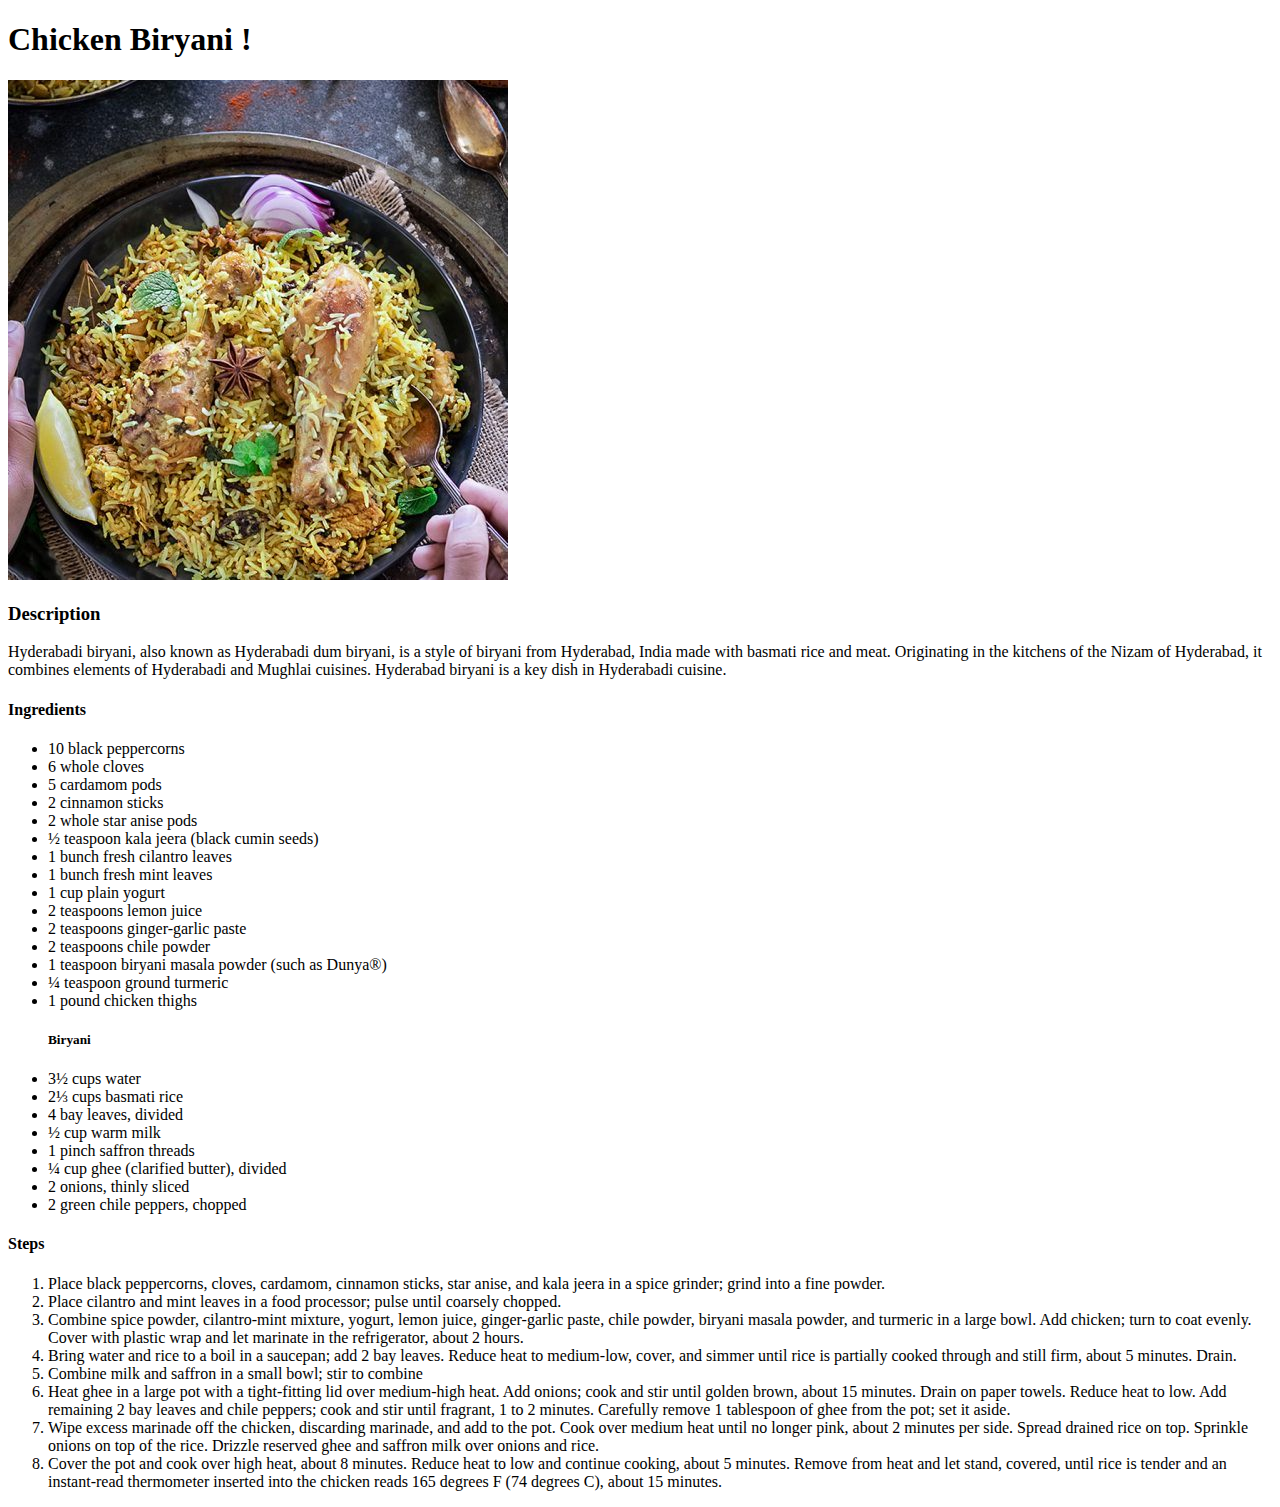
==== Recipes/Biryani.html @ 49b9aa6d "Add the recipe details of Biryani." ====
<!DOCTYPE html>
<html lang="en">

    <meta charset="UTF-8">
    <title>Index Page</title>

    <body>
        
        <h1>Chicken Biryani !</h1>
        <img src="../Images/Chicken-biryani.jpg">
        <h3>Description</h3>
        <p>Hyderabadi biryani, also known as Hyderabadi dum biryani, is a style of biryani from Hyderabad, 
            India made with basmati rice and meat. Originating in the kitchens of the Nizam of Hyderabad, 
            it combines elements of Hyderabadi and Mughlai cuisines. Hyderabad biryani is a key dish 
            in Hyderabadi cuisine.</p>
        <h4>Ingredients</h4>
        <ul>
            <li>10 black peppercorns</li>
            <li>6 whole cloves</li>
            <li>5 cardamom pods</li>
            <li>2 cinnamon sticks</li>
            <li>2 whole star anise pods</li>
            <li>½ teaspoon kala jeera (black cumin seeds)</li>
            <li>1 bunch fresh cilantro leaves</li>
            <li>1 bunch fresh mint leaves</li>
            <li>1 cup plain yogurt</li>
            <li>2 teaspoons lemon juice</li>
            <li>2 teaspoons ginger-garlic paste</li>
            <li>2 teaspoons chile powder</li>
            <li>1 teaspoon biryani masala powder (such as Dunya®)</li>
            <li>¼ teaspoon ground turmeric</li>
            <li>1 pound chicken thighs</li>
            <h5>Biryani</h5>
            <li>3½ cups water</li>
            <li>2⅓ cups basmati rice</li>
            <li>4 bay leaves, divided</li>
            <li>½ cup warm milk</li>
            <li>1 pinch saffron threads</li>
            <li>¼ cup ghee (clarified butter), divided</li>
            <li>2 onions, thinly sliced</li>
            <li>2 green chile peppers, chopped</li>
        

        </ul>
        <h4>Steps</h4>
        <ol>
            <li>Place black peppercorns, cloves, cardamom, cinnamon sticks, star anise, 
                and kala jeera in a spice grinder; grind into a fine powder.</li>
            <li>Place cilantro and mint leaves in a food processor; pulse until coarsely chopped.</li>
            <li>Combine spice powder, cilantro-mint mixture, yogurt, lemon juice, ginger-garlic paste, chile powder, biryani masala powder, and turmeric in a large bowl. Add chicken; turn to coat evenly. Cover with plastic wrap and let marinate in the refrigerator, about 2 hours.</li>
            <li>Bring water and rice to a boil in a saucepan; add 2 bay leaves. Reduce heat to medium-low, cover, and simmer until rice is partially cooked through and still firm, about 5 minutes. Drain.</li>
            <li>Combine milk and saffron in a small bowl; stir to combine</li>
            <li>Heat ghee in a large pot with a tight-fitting lid over medium-high heat. Add onions; cook and stir until golden brown, about 15 minutes. Drain on paper towels. Reduce heat to low. Add remaining 2 bay leaves and chile peppers; cook and stir until fragrant, 1 to 2 minutes. Carefully remove 1 tablespoon of ghee from the pot; set it aside.</li>
            <li>Wipe excess marinade off the chicken, discarding marinade, and add to the pot. Cook over medium heat until no longer pink, about 2 minutes per side. Spread drained rice on top. Sprinkle onions on top of the rice. Drizzle reserved ghee and saffron milk over onions and rice.</li>
            <li>Cover the pot and cook over high heat, about 8 minutes. Reduce heat to low and continue cooking, about 5 minutes. Remove from heat and let stand, covered, until rice is tender and an instant-read thermometer inserted into the chicken reads 165 degrees F (74 degrees C), about 15 minutes.</li>
        </ol>
    </body>

</html>
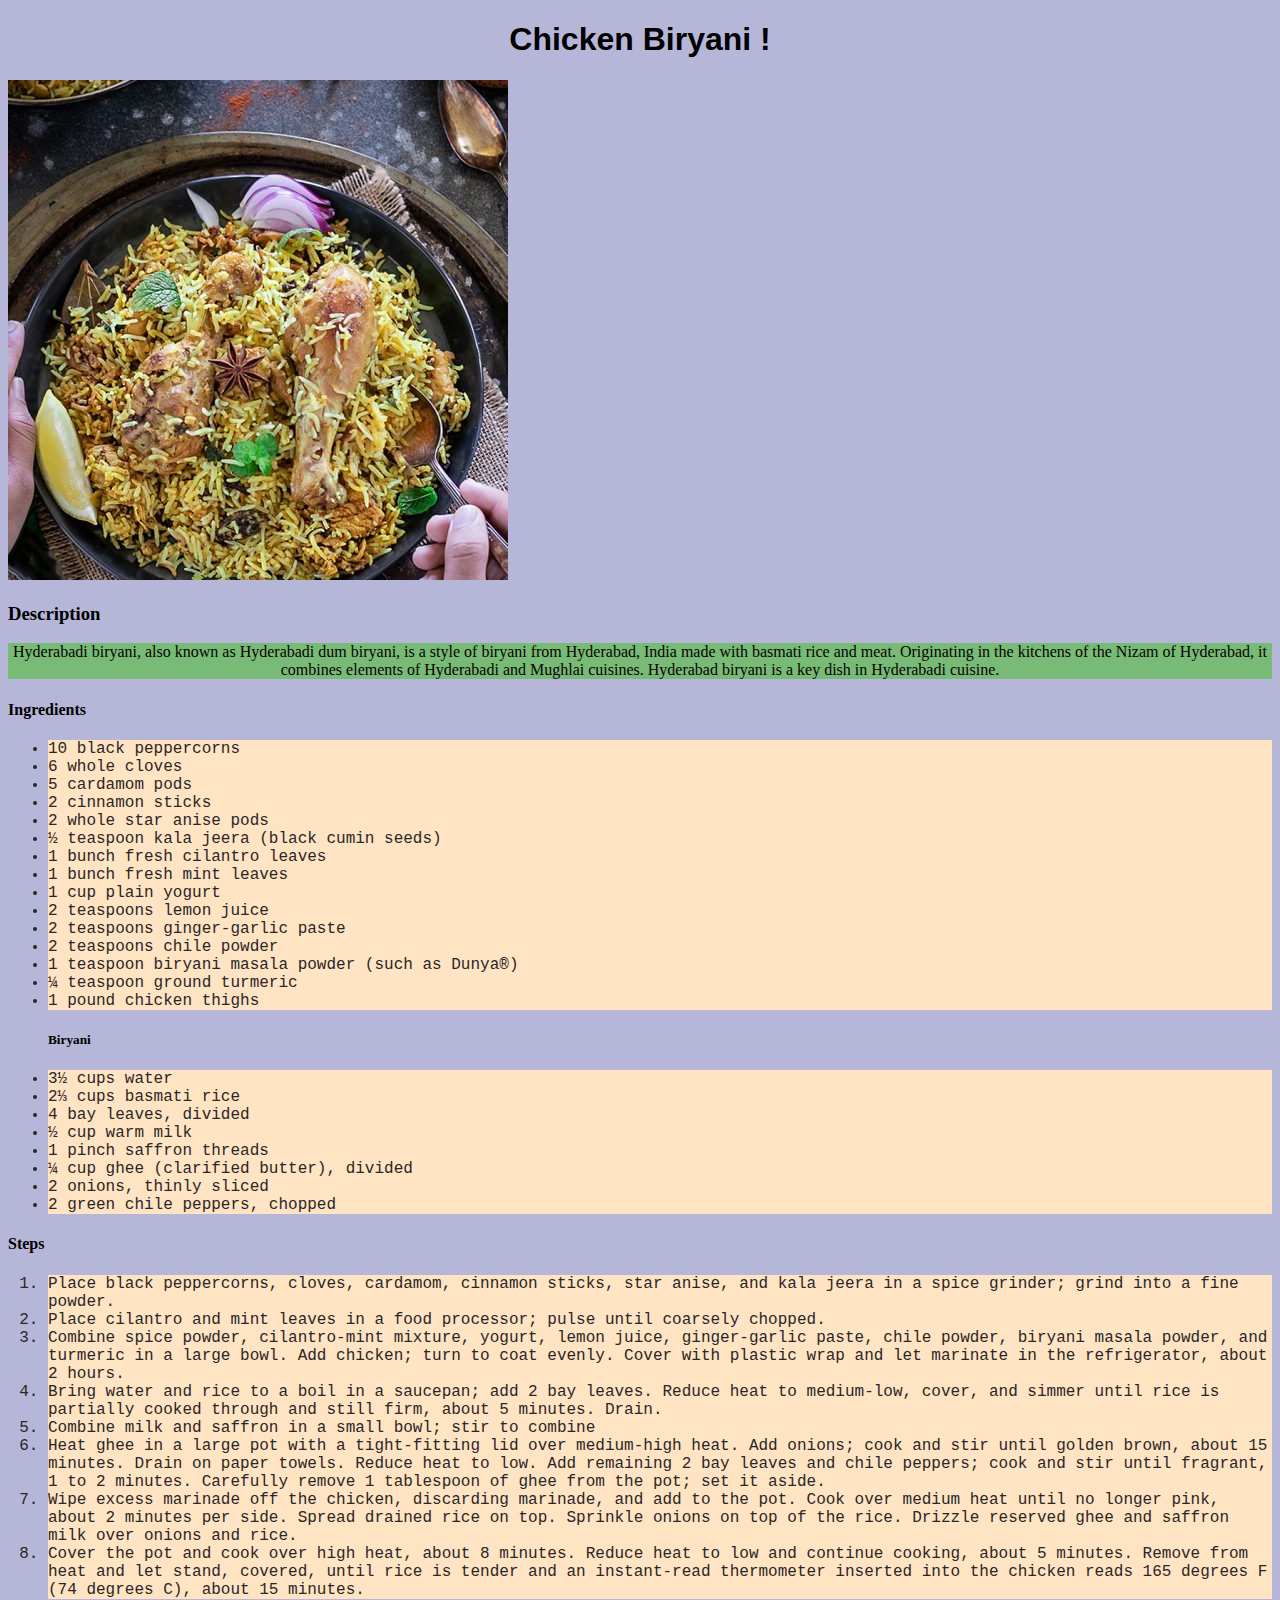
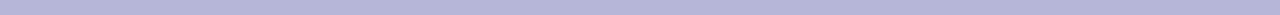
==== commit c5a320d2: "Initial Commit adding CSS" ====
--- a/Recipes/Biryani.html
+++ b/Recipes/Biryani.html
@@ -3,6 +3,7 @@
 
     <meta charset="UTF-8">
     <title>Index Page</title>
+    <link rel="stylesheet" href="../style.css">
 
     <body>
         
@@ -13,36 +14,39 @@
             India made with basmati rice and meat. Originating in the kitchens of the Nizam of Hyderabad, 
             it combines elements of Hyderabadi and Mughlai cuisines. Hyderabad biryani is a key dish 
             in Hyderabadi cuisine.</p>
-        <h4>Ingredients</h4>
-        <ul>
-            <li>10 black peppercorns</li>
-            <li>6 whole cloves</li>
-            <li>5 cardamom pods</li>
-            <li>2 cinnamon sticks</li>
-            <li>2 whole star anise pods</li>
-            <li>½ teaspoon kala jeera (black cumin seeds)</li>
-            <li>1 bunch fresh cilantro leaves</li>
-            <li>1 bunch fresh mint leaves</li>
-            <li>1 cup plain yogurt</li>
-            <li>2 teaspoons lemon juice</li>
-            <li>2 teaspoons ginger-garlic paste</li>
-            <li>2 teaspoons chile powder</li>
-            <li>1 teaspoon biryani masala powder (such as Dunya®)</li>
-            <li>¼ teaspoon ground turmeric</li>
-            <li>1 pound chicken thighs</li>
-            <h5>Biryani</h5>
-            <li>3½ cups water</li>
-            <li>2⅓ cups basmati rice</li>
-            <li>4 bay leaves, divided</li>
-            <li>½ cup warm milk</li>
-            <li>1 pinch saffron threads</li>
-            <li>¼ cup ghee (clarified butter), divided</li>
-            <li>2 onions, thinly sliced</li>
-            <li>2 green chile peppers, chopped</li>
-        
-
-        </ul>
-        <h4>Steps</h4>
+        <div>
+            <h4>Ingredients</h4>
+            <ul>
+                <li>10 black peppercorns</li>
+                <li>6 whole cloves</li>
+                <li>5 cardamom pods</li>
+                <li>2 cinnamon sticks</li>
+                <li>2 whole star anise pods</li>
+                <li>½ teaspoon kala jeera (black cumin seeds)</li>
+                <li>1 bunch fresh cilantro leaves</li>
+                <li>1 bunch fresh mint leaves</li>
+                <li>1 cup plain yogurt</li>
+                <li>2 teaspoons lemon juice</li>
+                <li>2 teaspoons ginger-garlic paste</li>
+                <li>2 teaspoons chile powder</li>
+                <li>1 teaspoon biryani masala powder (such as Dunya®)</li>
+                <li>¼ teaspoon ground turmeric</li>
+                <li>1 pound chicken thighs</li>
+                <h5>Biryani</h5>
+                <li>3½ cups water</li>
+                <li>2⅓ cups basmati rice</li>
+                <li>4 bay leaves, divided</li>
+                <li>½ cup warm milk</li>
+                <li>1 pinch saffron threads</li>
+                <li>¼ cup ghee (clarified butter), divided</li>
+                <li>2 onions, thinly sliced</li>
+                <li>2 green chile peppers, chopped</li>
+            
+    
+            </ul>
+        </div>
+        <div>
+            <h4>Steps</h4>
         <ol>
             <li>Place black peppercorns, cloves, cardamom, cinnamon sticks, star anise, 
                 and kala jeera in a spice grinder; grind into a fine powder.</li>
@@ -54,6 +58,7 @@
             <li>Wipe excess marinade off the chicken, discarding marinade, and add to the pot. Cook over medium heat until no longer pink, about 2 minutes per side. Spread drained rice on top. Sprinkle onions on top of the rice. Drizzle reserved ghee and saffron milk over onions and rice.</li>
             <li>Cover the pot and cook over high heat, about 8 minutes. Reduce heat to low and continue cooking, about 5 minutes. Remove from heat and let stand, covered, until rice is tender and an instant-read thermometer inserted into the chicken reads 165 degrees F (74 degrees C), about 15 minutes.</li>
         </ol>
+        </div>
     </body>
 
 </html>--- a/style.css
+++ b/style.css
@@ -0,0 +1,30 @@
+*{
+    background-color: rgb(182, 182, 216);
+
+
+
+}
+h1{
+    text-align: center;
+    
+    font-family:'Lucida Sans Regular', 'Lucida Grande', 'Lucida Sans Unicode', Geneva, Verdana, sans-serif;
+}
+img{
+    text-decoration: double;
+    
+}
+
+p{
+    color: rgb(8, 1, 1);
+    background-color: rgb(119, 187, 119);
+    text-align: center;
+}
+li{
+    text-align: left;
+    color: rgb(43, 38, 38);
+    background-color: bisque;
+    font-family: 'Courier New', Courier, monospace;
+}
+ul{
+    font-size: 16px;
+}